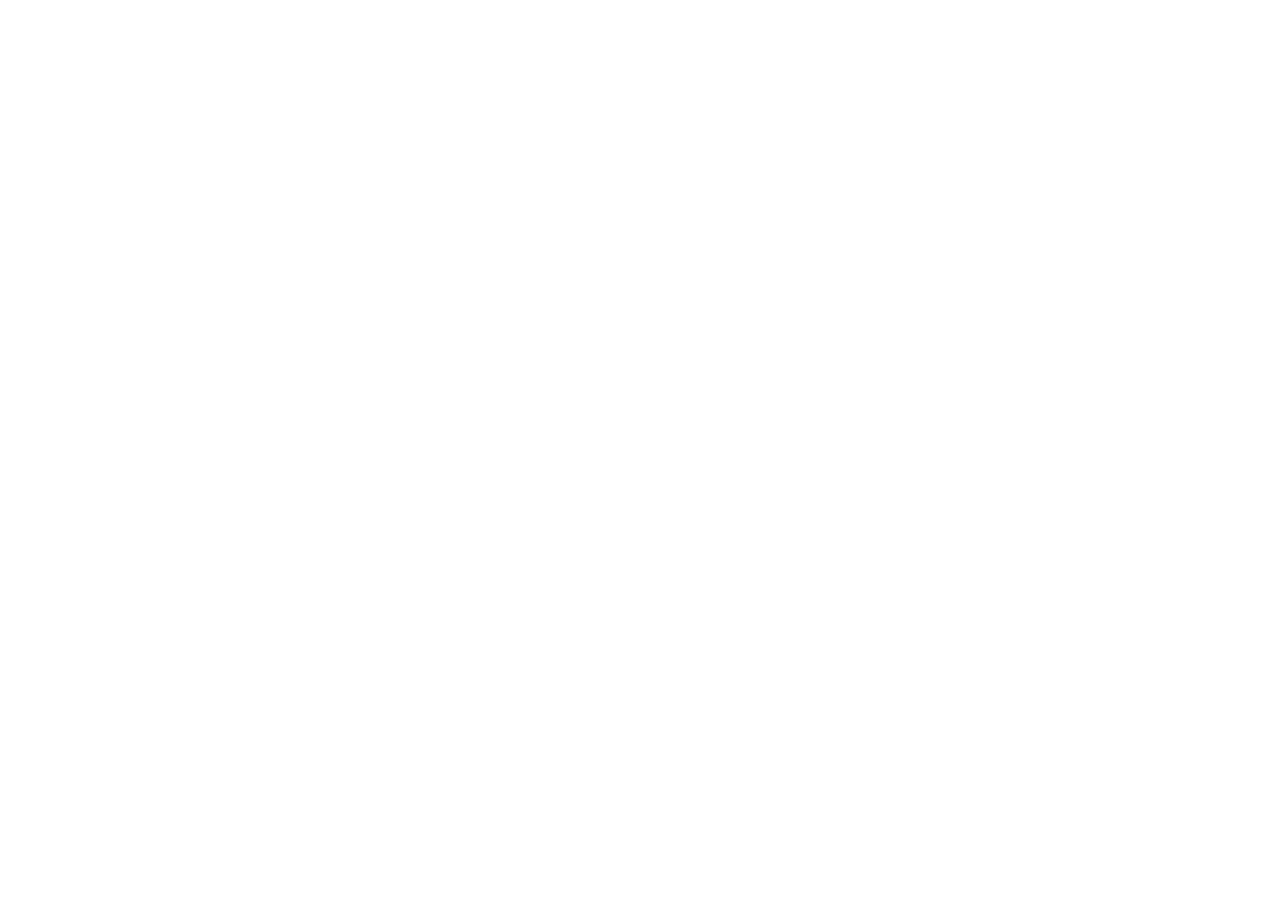
==== src/main/resources/templates/posts/index.html @ 6879d6af "Feat:Created views for controllers" ====
<!DOCTYPE html>
<html lang="en" xmlns:th="http://www.thymeleaf.org">
<head th:replace="fragments/header :: main-head('All the Posts')"></head>
<body>

<main class="container">
    <div class="post" th:each="post : ${posts}">
        <h1 th:text="${post.title}"></h1>
        <p th:text="${post.body}"></p>
    </div>
</main>

</body>
</html>
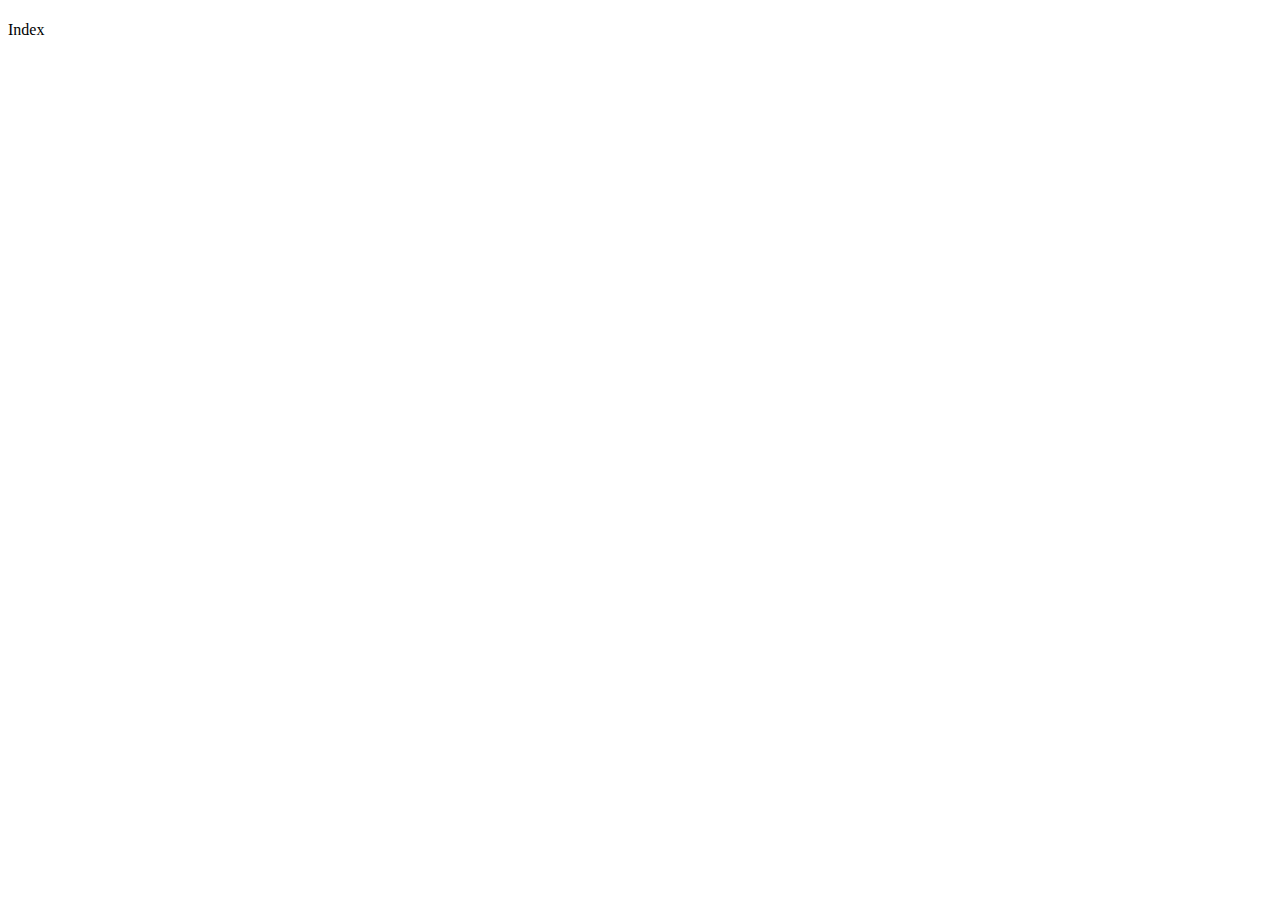
==== commit 15f65b87: "Feat:Refactored PostController class to return views" ====
--- a/src/main/resources/templates/posts/index.html
+++ b/src/main/resources/templates/posts/index.html
@@ -7,7 +7,9 @@
     <div class="post" th:each="post : ${posts}">
         <h1 th:text="${post.title}"></h1>
         <p th:text="${post.body}"></p>
+
     </div>
+    <p>Index</p>
 </main>
 
 </body>
